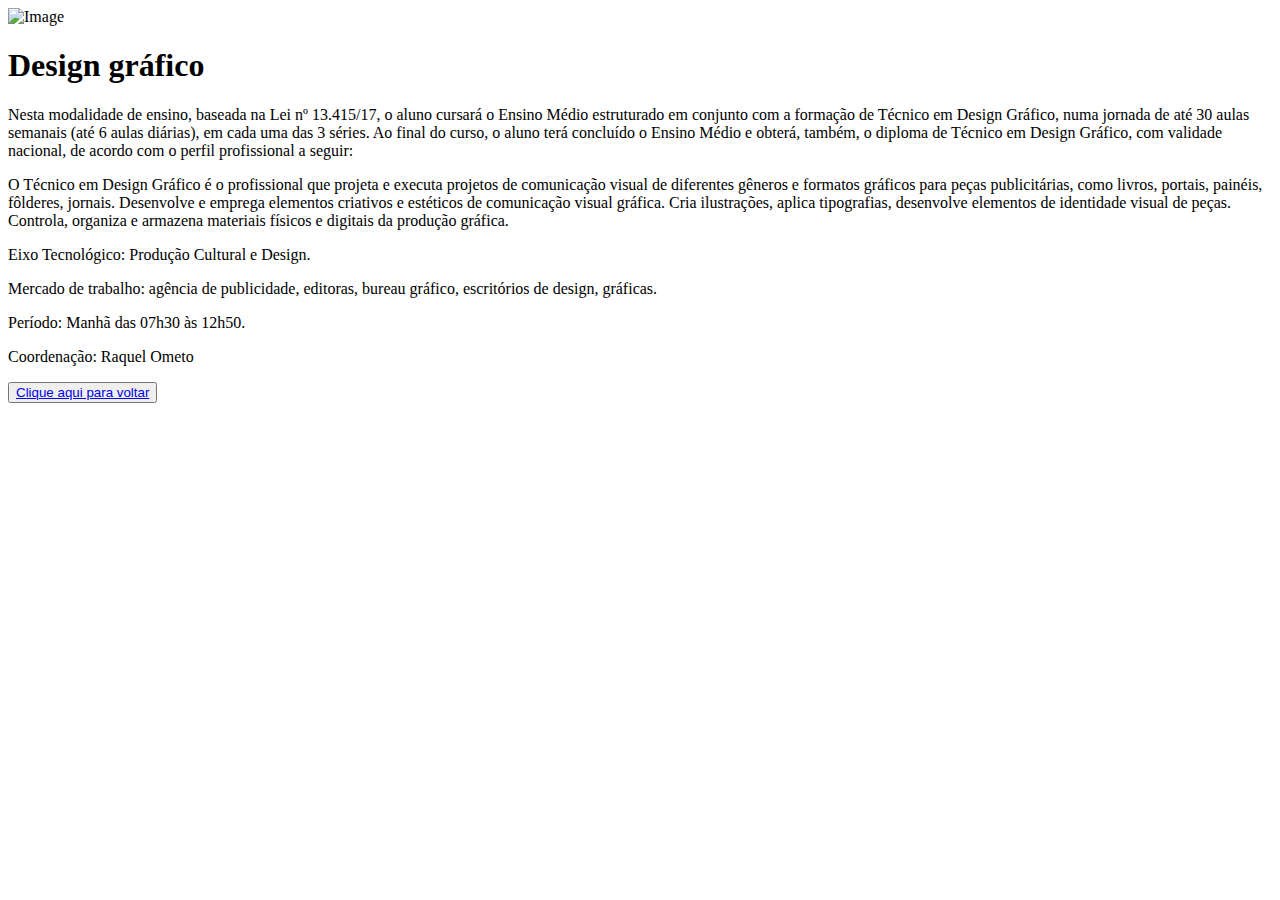
==== dg.html @ bcd35e5f "Added course specification" ====
<!DOCTYPE html>
<html lang="pt-br">
<head>
    <meta charset="UTF-8">
    <meta http-equiv="X-UA-Compatible" content="IE=edge">
    <meta name="viewport" content="width=device-width, initial-scale=1.0">
    <title>Design Gráfico</title>
</head>
<body>
    <img src="dg.webp"  alt="Image" height="120" width="250">

    <h1> Design gráfico </h1>
     
    <p> Nesta modalidade de ensino, baseada na Lei nº 13.415/17, o aluno cursará o Ensino Médio estruturado em conjunto com a formação de Técnico em Design Gráfico, numa jornada de até 30 aulas semanais (até 6 aulas diárias), em cada uma das 3 séries. Ao final do curso, o aluno terá concluído o Ensino Médio e obterá, também, o diploma de Técnico em Design Gráfico, com validade nacional, de acordo com o perfil profissional a seguir: </p>

    <p> O Técnico em Design Gráfico é o profissional que projeta e executa projetos de comunicação visual de diferentes gêneros e formatos gráficos para peças publicitárias, como livros, portais, painéis, fôlderes, jornais. Desenvolve e emprega elementos criativos e estéticos de comunicação visual gráfica. Cria ilustrações, aplica tipografias, desenvolve elementos de identidade visual de peças. Controla, organiza e armazena materiais físicos e digitais da produção gráfica. </p>
    
    <p> Eixo Tecnológico: Produção Cultural e Design. </p>
    
    <p> Mercado de trabalho: agência de publicidade, editoras, bureau gráfico, escritórios de design, gráficas. </p>
    
    <p> Período: Manhã das 07h30 às 12h50. </p>
    
    <p> Coordenação: Raquel Ometo </p>

    <button>
        <a href="index.html" target="_blank">Clique aqui para voltar</a>
    </button>
</body>
</html>
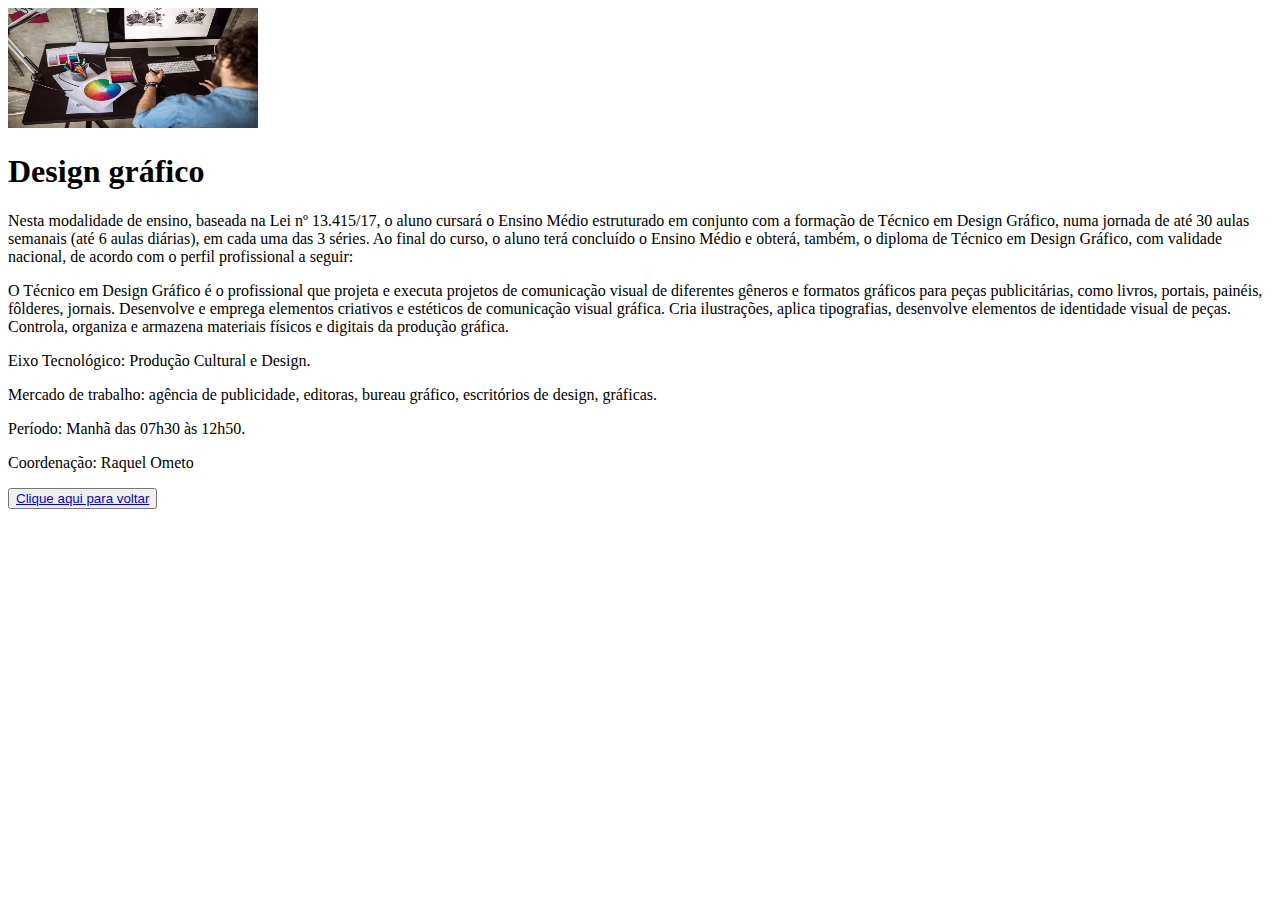
==== commit 46f813d2: "Removed other img and Added new images" ====
--- a/dg.html
+++ b/dg.html
@@ -7,7 +7,7 @@
     <title>Design Gráfico</title>
 </head>
 <body>
-    <img src="dg.webp"  alt="Image" height="120" width="250">
+    <img src="./assets/dg.webp"  alt="Image" height="120" width="250">
 
     <h1> Design gráfico </h1>
      
